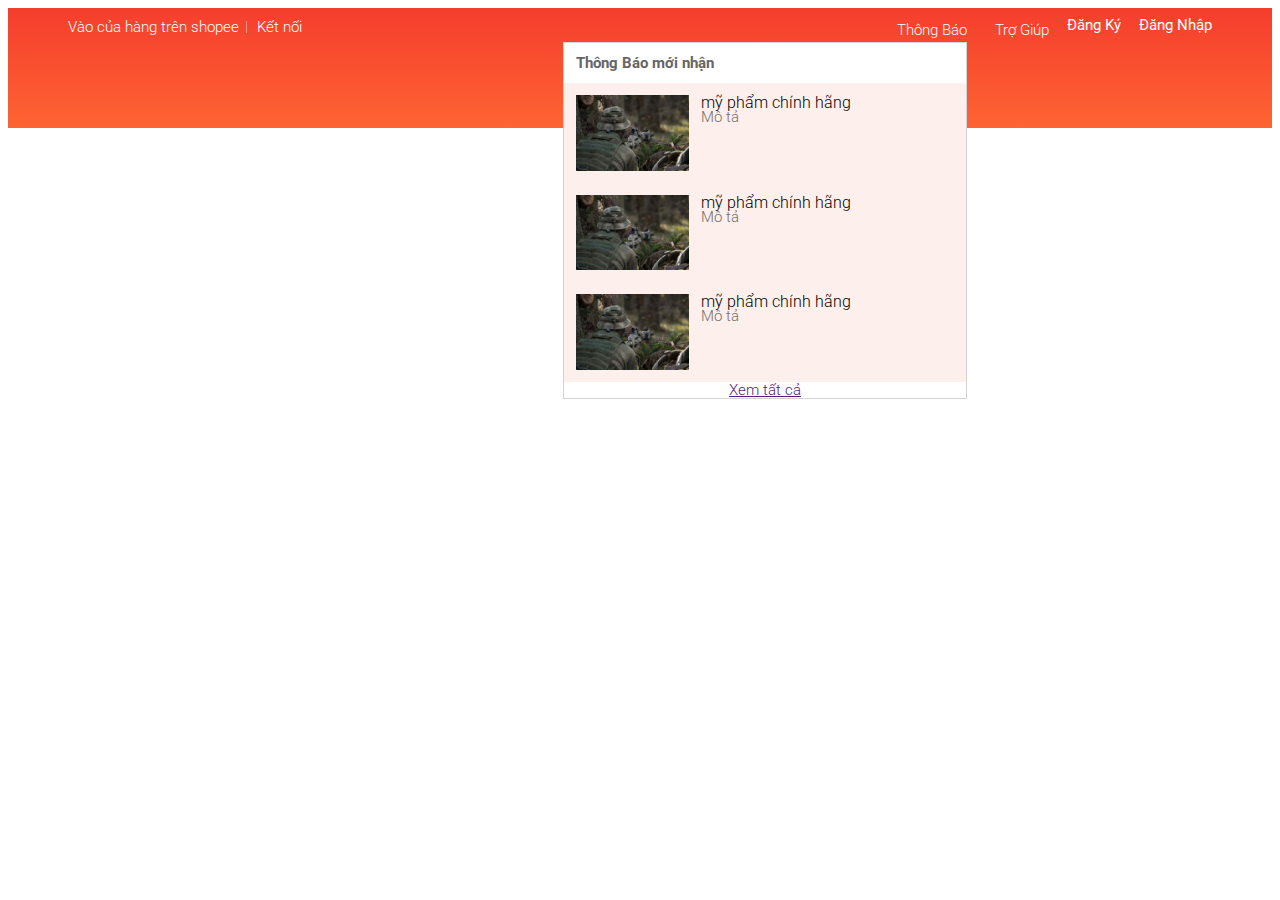
==== Shopee/index.html @ 10e9269b "Projects" ====
<!DOCTYPE html>
<html lang="en">
<head>
    <meta charset="UTF-8">
    <meta http-equiv="X-UA-Compatible" content="IE=edge">
    <meta name="viewport" content="width=device-width, initial-scale=1.0">
    <title>My shopee</title>
    <link href="https://fonts.googleapis.com/css2?family=Roboto:wght@100;300;400;500;700;900&display=swap" rel="stylesheet">
    <link rel="preconnect" href="https://fonts.googleapis.com">
    <link rel="preconnect" href="https://fonts.gstatic.com" crossorigin>
    <link rel="stylesheet" href="./assets/css/base.css">
    <link rel="stylesheet" href="./assets/css/main.css">
    <link rel="stylesheet" href="./assets/font/fontawesome-free-5.15.4-web/css/all.min.css">
    <link rel="stylesheet" href="https://cdnjs.cloudflare.com/ajax/libs/normalize/8.0.1/normalize.min.css">
</head>
<body>
    <div class="app">
        <header class="header">
            <div class="grid">
                <nav class="header__navbar">
                    <ul class="header__navbar-list">
                        <li class="header__navbar-item header__navbar-item--separate header__navbar--has-QR">
                            Vào của hàng trên shopee
                            <div class="header__QR">
                                <img src="./assets/img/qrcode_www.facebook.com.png" alt="" class="header__QR-img">
                            </div>
                        </li>
                        <li class="header__navbar-item">
                            <span class="header__navbar-item-title--no-pointer">Kết nối</span>
                            <a href="" class="header__navbar-item-link">
                                <i class="header__navbar-icon fab fa-facebook"></i>
                            </a>

                            <a href="" class="header__navbar-item-link">
                                <i class="header__navbar-icon fab fa-instagram"></i>
                            </a>
                        </li>
                    </ul>
    
                    <ul class="header__navbar-list">
                        <li class="header__navbar-item">
                            <a href="" class="header__navbar-item-link">
                                <i class="header__navbar-icon far fa-bell"></i>
                                Thông Báo
                            </a>
                            <div class="header__notify">
                                <header class="header__notify-header">
                                    <h3>Thông Báo mới nhận</h3>
                                </header>
                                <ul class="header__notify-list">
                                    <li class="header__notify-item header__notify-item--viewed">
                                        <a href="" class="header__notify-link">
                                            <img src="./assets/img/148112631_896955061068923_6110261519389145566_n.jpg" alt="" class="header__notify-img">
                                            <div class="header__notify-info">
                                                <span class="header__notify-name">mỹ phẩm chính hãng</span>
                                                <span class="header__notify-description">Mô tả</span>
                                            </div>
                                        </a>
                                    </li>

                                    <li class="header__notify-item header__notify-item--viewed">
                                        <a href="" class="header__notify-link">
                                            <img src="./assets/img/148112631_896955061068923_6110261519389145566_n.jpg" alt="" class="header__notify-img">
                                            <div class="header__notify-info">
                                                <span class="header__notify-name">mỹ phẩm chính hãng</span>
                                                <span class="header__notify-description">Mô tả</span>
                                            </div>
                                        </a>
                                    </li>

                                    <li class="header__notify-item header__notify-item--viewed">
                                        <a href="" class="header__notify-link">
                                            <img src="./assets/img/148112631_896955061068923_6110261519389145566_n.jpg" alt="" class="header__notify-img">
                                            <div class="header__notify-info">
                                                <span class="header__notify-name">mỹ phẩm chính hãng</span>
                                                <span class="header__notify-description">Mô tả</span>
                                            </div>
                                        </a>
                                    </li>
                                </ul>
                                <footer class="header__notify-footer">
                                    <a href="" class="header__notify-footer-btn">
                                        Xem tất cả
                                    </a>
                                </footer>
                            </div>
                        </li>
                        <li class="header__navbar-item">
                            <a href="" class="header__navbar-item-link">
                                <i class="header__navbar-icon far fa-question-circle"></i>
                                Trợ Giúp
                            </a>
                        </li>
                        <li class="header__navbar-item header__navbar-item--strong">Đăng Ký</li>
                        <li class="header__navbar-item header__navbar-item--strong">Đăng Nhập</li>
                    </ul>
                </nav>
            </div>
        </header>

        <div class="containe">

        </div>

        <footer class="footer">

        </footer>
    </div>
</body>
</html>
---- Shopee/assets/css/base.css ----
:root{
    --white-color: #fff;
    --black-color: #000;
    --text-color: #333;
    --primary-color: #EE4D2D;
}

* {
    box-sizing: inherit;
}

html {
    line-height: 1.6rem;
    font-size: 62.5%;
    font-family: 'Roboto', sans-serif;
    box-sizing: border-box;
}

.grid{
    width: 1200px;
    max-width: 100%;
    margin: 0 auto;
}

.grid__full-width{
    width: 100%;
}

.grid__row{
    display: flex;
    flex-wrap: wrap;
    margin-right: -0.5rem;
    margin-left: -0.5rem;
}

@keyframes fadeIn {
    from {
        opacity: 0;
    }
    to {
        opacity: 1;
    }
}
---- Shopee/assets/css/main.css ----
.header{
    height: 120px;
    background-image: linear-gradient(0,#fe6433,#f53e2d);
}

.header__navbar{
    display: flex;
    justify-content: space-between;
    align-items: center;
    padding: 0 20px;
}

.header__navbar-list {
    list-style: none;   
    padding-left: 0;
    margin-top: 4px;
}

.header__navbar-item{
    margin: 0 8px;
    display: inline-block;
    position: relative;
    min-height: 25px;
}


.header__navbar-item,
.header__navbar-item-link {
    display: inline-block;
    font-size: 1.5rem;
    color: var(--white-color);
    text-decoration: none;
    font-weight: 300;
}

.header__navbar-item,
.header__navbar-item-link,
.header__navbar-icon-link{
    display: inline-flex;
    align-items: center;
}

.header__navbar-item:hover,
.header__navbar-icon-link:hover,
.header__navbar-item-link:hover{
    cursor: pointer;
    color: rgba(255,255,255,0.8);
}

.header__navbar-item--strong{
    font-weight: 400;
}

.header__navbar-item--separate::after{
    content: "";
    display: block;
    position: absolute;
    border-left: 1px solid #FB9086;
    height: 12px;
    right: -8px;
    top: 50%;
    transform: translateY(-50%);
}

.header__navbar-icon{
    font-size: 1.6rem;
    color: var(--white-color);
    text-decoration: none;
    margin:0 5px;
}

.header__navbar-item-title--no-pointer{
    cursor: text;
    color: var(--white-color);
}

.header__QR-img{
    background-color: var(--white-color);
    border-radius: 5px;
    width: 180px;
    position: absolute;
    left: 0;
    top: 100%;
    padding: auto;
    animation: fadeIn ease-in 1s;
    display: none;
}

.header__QR::before{
    content: "";
    display: block;
    position: absolute;
    border-left: 1px solid #FB9086;
    height: 12px;
    right: -8px;
    top: 50%;
    transform: translateY(-50%);
}

.header__navbar--has-QR:hover .header__QR .header__QR-img{
    display: block;
}

/* header notufication */

.header__notify{
    position: absolute;
    top: 100%;
    width: 404px;
    right: 0;
    background-color: var(--white-color);
    border: 1px solid #D3D3D3;
}

.header__notify-header {
    height: 40px;
    background-color: var(--white-color);
}

.header__notify-header h3 {
    color: #666;
    margin: 0 0 0 12px;
    font-weight: 400px;
    font-size: 1.5rem;
    line-height: 40px;
}

.header__notify-list {
    padding-left: 0;
}

.header__notify-item {
    padding-left: 0;
    display: flex;
} 

.header__notify-item:hover{
    background-color: #f5f5f5;
}

.header__notify-item--viewed {
    background-color: rgba(238, 75, 43, 0.09);
}

.header__notify-link {
    display: flex;
    padding: 12px;
    text-decoration: none;
}

.header__notify-img {
    width: 30%;
    object-fit: contain;
}

.header__notify-info {
    margin-left: 12px;
}

.header__notify-name {
    display: block;
    font-size: 16px;
    color: var(--black-color);
}

.header__notify-description {
    display: block;
    font-size: 15px;
    line-height: 1.2rem; 
    color: #756f6e;
}

.header__notify-footer {
    text-align: center;
}

.header__notify-footer--btn {
    text-decoration: none;
    color: var(--text-color);
    padding: 4px 16px;  
}
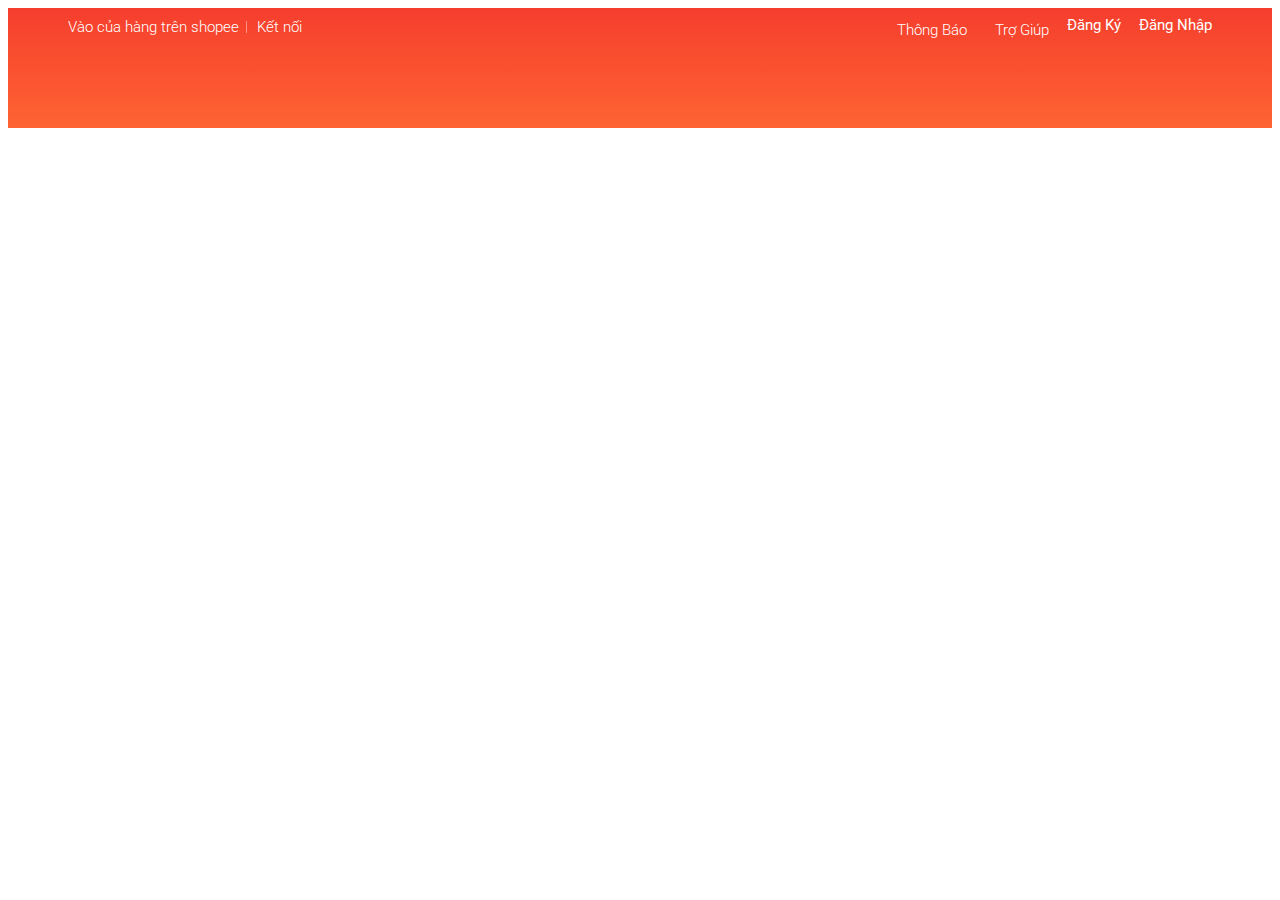
==== commit cec27766: "Projects" ====
--- a/Shopee/index.html
+++ b/Shopee/index.html
@@ -38,7 +38,7 @@
                     </ul>
     
                     <ul class="header__navbar-list">
-                        <li class="header__navbar-item">
+                        <li class="header__navbar-item header__navbar-item--click">
                             <a href="" class="header__navbar-item-link">
                                 <i class="header__navbar-icon far fa-bell"></i>
                                 Thông Báo
@@ -50,30 +50,30 @@
                                 <ul class="header__notify-list">
                                     <li class="header__notify-item header__notify-item--viewed">
                                         <a href="" class="header__notify-link">
-                                            <img src="./assets/img/148112631_896955061068923_6110261519389145566_n.jpg" alt="" class="header__notify-img">
+                                            <img src="./assets/img/206768302_546476203200656_5487526655612143791_n.jpg" alt="" class="header__notify-img">
                                             <div class="header__notify-info">
-                                                <span class="header__notify-name">mỹ phẩm chính hãng</span>
-                                                <span class="header__notify-description">Mô tả</span>
+                                                <span class="header__notify-name">Người Yêu Của tui</span>
+                                                <span class="header__notify-description">Cute phô mai que</span>
                                             </div>
                                         </a>
                                     </li>
 
                                     <li class="header__notify-item header__notify-item--viewed">
                                         <a href="" class="header__notify-link">
-                                            <img src="./assets/img/148112631_896955061068923_6110261519389145566_n.jpg" alt="" class="header__notify-img">
+                                            <img src="./assets/img/206768302_546476203200656_5487526655612143791_n.jpg" alt="" class="header__notify-img">
                                             <div class="header__notify-info">
-                                                <span class="header__notify-name">mỹ phẩm chính hãng</span>
-                                                <span class="header__notify-description">Mô tả</span>
+                                                <span class="header__notify-name">Người Yêu Của tui</span>
+                                                <span class="header__notify-description">Cute phô mai que</span>
                                             </div>
                                         </a>
                                     </li>
 
                                     <li class="header__notify-item header__notify-item--viewed">
                                         <a href="" class="header__notify-link">
-                                            <img src="./assets/img/148112631_896955061068923_6110261519389145566_n.jpg" alt="" class="header__notify-img">
+                                            <img src="./assets/img/206768302_546476203200656_5487526655612143791_n.jpg" alt="" class="header__notify-img">
                                             <div class="header__notify-info">
-                                                <span class="header__notify-name">mỹ phẩm chính hãng</span>
-                                                <span class="header__notify-description">Mô tả</span>
+                                                <span class="header__notify-name">Người Yêu Của tui</span>
+                                                <span class="header__notify-description">Cute phô mai que</span>
                                             </div>
                                         </a>
                                     </li>
@@ -99,7 +99,7 @@
         </header>
 
         <div class="containe">
-
+            
         </div>
 
         <footer class="footer">
--- a/Shopee/assets/css/main.css
+++ b/Shopee/assets/css/main.css
@@ -23,6 +23,10 @@
     min-height: 25px;
 }
 
+.header__navbar-item--click:hover .header__notify{
+    display: block;
+}
+
 
 .header__navbar-item,
 .header__navbar-item-link {
@@ -110,6 +114,22 @@
     right: 0;
     background-color: var(--white-color);
     border: 1px solid #D3D3D3;
+    cursor: default;
+    transform-origin: 90% top;
+    animation: headerNotify ease-in 0.3s;
+    display: none;
+}
+
+@keyframes headerNotify{
+    from{
+        opacity: 0;
+        transform: scale(0);
+    }
+
+    to {
+        opacity: 1;
+        transform: scale(1);
+    }
 }
 
 .header__notify-header {
@@ -159,23 +179,29 @@
 
 .header__notify-name {
     display: block;
-    font-size: 16px;
-    color: var(--black-color);
+    font-size: 14px;
+    color: var(--text-color);
+    line-height: 2rem;
+    font-weight: 400;
 }
 
 .header__notify-description {
     display: block;
-    font-size: 15px;
+    font-size: 12px;
     line-height: 1.2rem; 
+    margin-top: 4px;
     color: #756f6e;
 }
 
-.header__notify-footer {
+.header__notify-footer{
     text-align: center;
-}
-
-.header__notify-footer--btn {
+    padding: 12px 15px;
+    margin-top: auto;
+}
+
+.header__notify-footer-btn{
     text-decoration: none;
     color: var(--text-color);
-    padding: 4px 16px;  
+    font-weight: 400;
+    font-weight: 1.4rem;
 }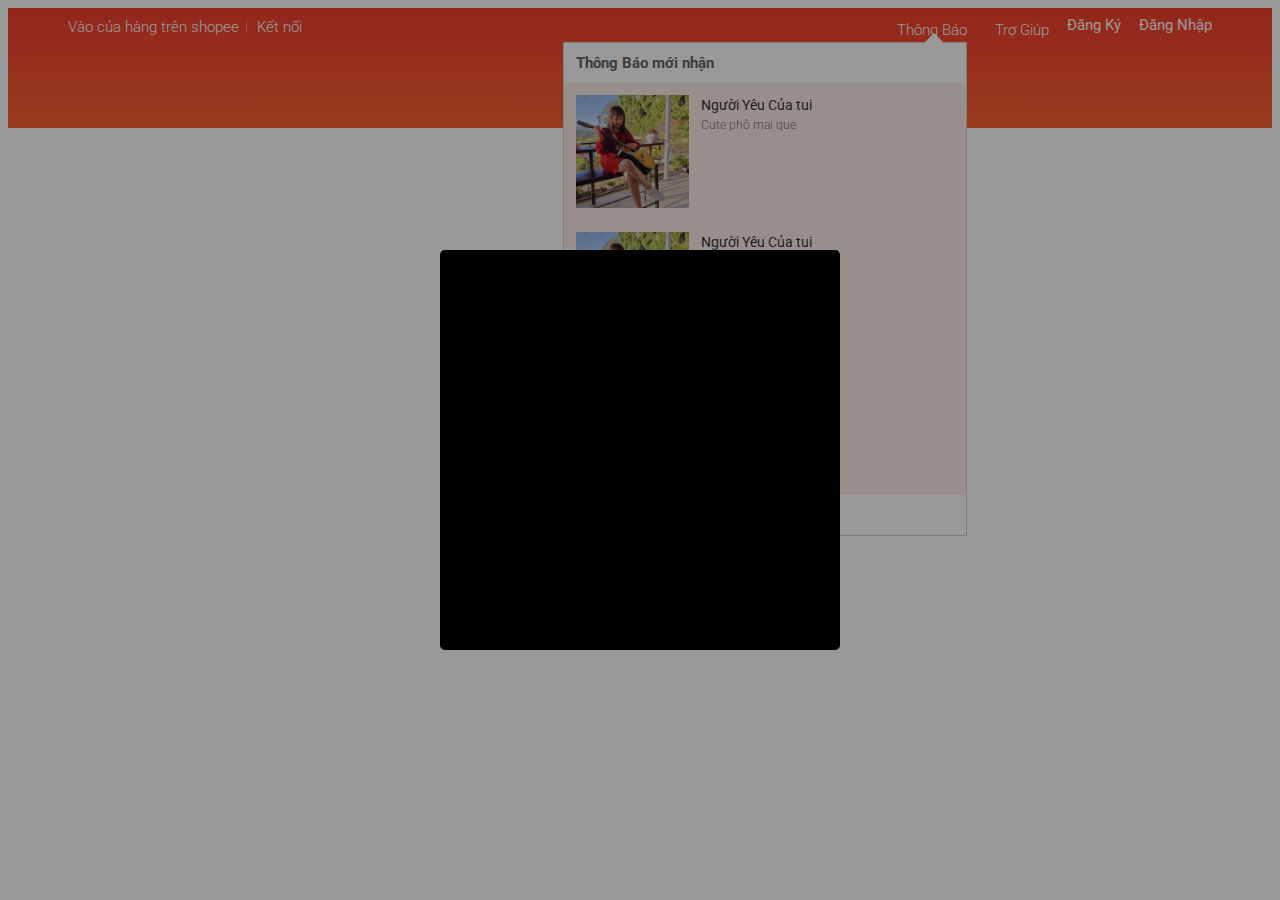
==== commit a77d8772: "Projects" ====
--- a/Shopee/index.html
+++ b/Shopee/index.html
@@ -105,6 +105,16 @@
         <footer class="footer">
 
         </footer>
+
     </div>
+
+    <!-- modal  layout -->
+    <div class="modal">
+        <div class="modal__overlay"></div>
+        <div class="modal__body">
+            <div class="modal__inner"></div>
+        </div>    
+    </div>
+
 </body>
 </html>--- a/Shopee/assets/css/main.css
+++ b/Shopee/assets/css/main.css
@@ -105,7 +105,7 @@
     display: block;
 }
 
-/* header notufication */
+/* header notification */
 
 .header__notify{
     position: absolute;
@@ -116,8 +116,28 @@
     border: 1px solid #D3D3D3;
     cursor: default;
     transform-origin: 90% top;
-    animation: headerNotify ease-in 0.3s;
+    animation: headerNotify ease-in 0 /* tối ưu chuyển động */
     display: none;
+}
+
+.header__notify::before{
+    content: "";
+    border-width: 20px 20px;
+    border-style: solid;
+    border-color: transparent transparent var(--white-color) transparent;
+    position: absolute;
+    right: 12px;
+    top: -30px;
+}
+
+.header__notify::after{
+    content: "";
+    position: absolute;
+    display: block;
+    right: 0;
+    top: 12px;
+    width: 90px;
+    height: -20px;
 }
 
 @keyframes headerNotify{
@@ -204,4 +224,31 @@
     color: var(--text-color);
     font-weight: 400;
     font-weight: 1.4rem;
+}
+
+.modal {
+    position: fixed;
+    top: 0;
+    right: 0;
+    left: 0;
+    bottom: 0;  
+    display: flex;
+    z-index: 2;
+}
+
+.modal__overlay{
+    position: absolute;
+    width: 100%;
+    height: 100%;
+    background-color: rgba(0,0,0,0.4);
+}
+
+.modal__body{
+    width: 400px;
+    height: 400px;
+    background-color: #000;
+    margin: auto;
+    position: relative;
+    border-radius: 5px;
+    z-index: 1;
 }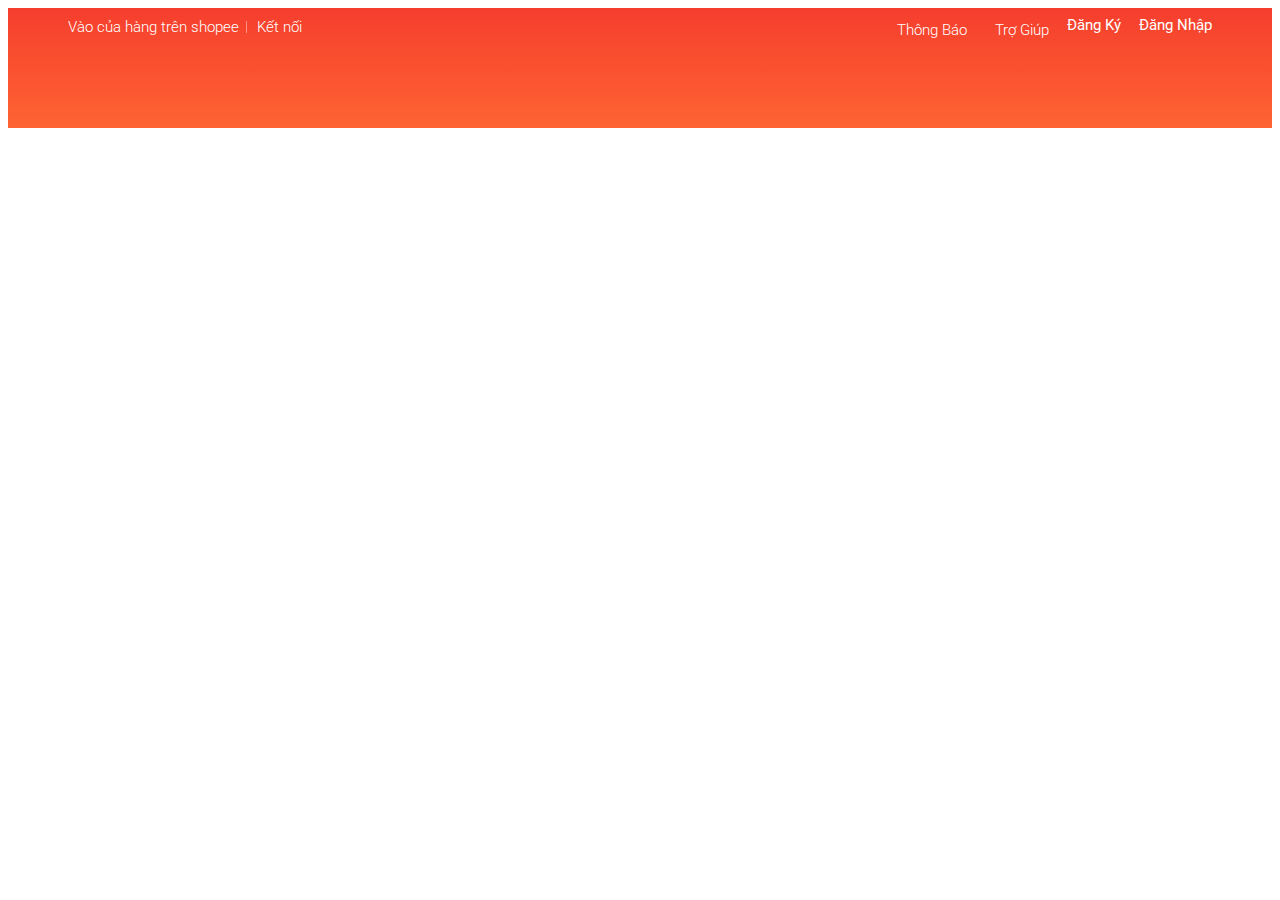
==== commit 064c7af7: "Wed project" ====
--- a/Shopee/index.html
+++ b/Shopee/index.html
@@ -109,12 +109,31 @@
     </div>
 
     <!-- modal  layout -->
-    <div class="modal">
+    <!-- <div class="modal">
         <div class="modal__overlay"></div>
         <div class="modal__body">
-            <div class="modal__inner"></div>
+            <div class="modal__inner"> -->
+                <!-- authen form -->
+                <!-- <div class="auth-form">
+                    <div class="auth-form__header">
+                        <h3 class="auth-form__heading">dang ky</h3>
+                        <span class="auth-form__switch-btn">dang nhap</span>
+                    </div>
+                    <div class="auth-form__form">
+                        <div class="auth-form__group">
+                            <input type="text" class="auth-form__input" placeholder="nhap emal">
+                        </div>
+                    </div>
+
+                    <div class="auth-form__form">
+                        <div class="auth-form__group">
+                            <input type="password" class="auth-form__input" placeholder="nhap password">
+                        </div>
+                    </div>
+                </div>  
+            </div>
         </div>    
-    </div>
+    </div> -->
 
 </body>
 </html>--- a/Shopee/assets/css/main.css
+++ b/Shopee/assets/css/main.css
@@ -116,7 +116,7 @@
     border: 1px solid #D3D3D3;
     cursor: default;
     transform-origin: 90% top;
-    animation: headerNotify ease-in 0 /* tối ưu chuyển động */
+    animation: headerNotify ease-in 0; /* tối ưu chuyển động */
     display: none;
 }
 
@@ -240,13 +240,13 @@
     position: absolute;
     width: 100%;
     height: 100%;
-    background-color: rgba(0,0,0,0.4);
+    background-color: rgba(0, 0, 0, 0.1);
 }
 
 .modal__body{
     width: 400px;
     height: 400px;
-    background-color: #000;
+    background-color: rgb(80, 78, 78);
     margin: auto;
     position: relative;
     border-radius: 5px;
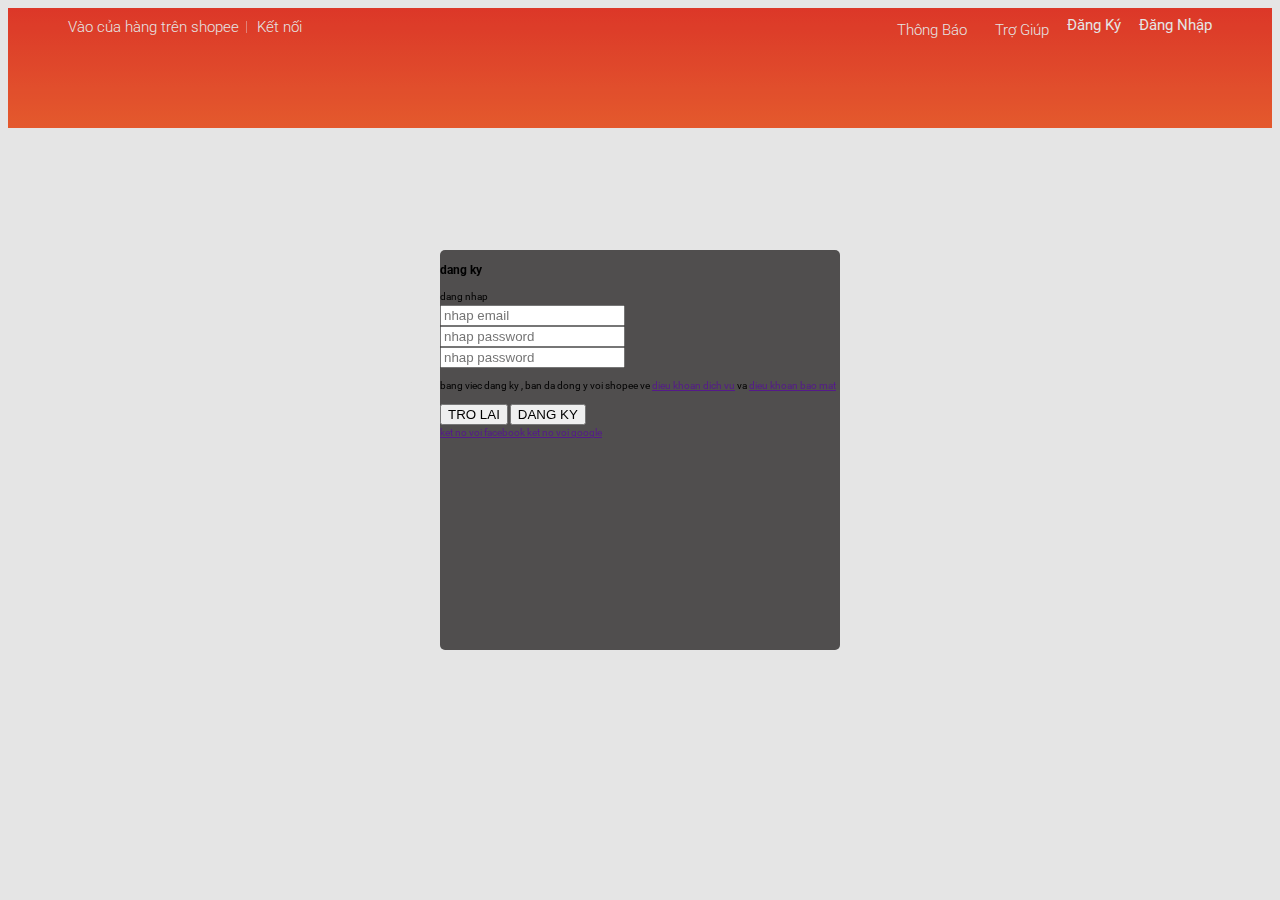
==== commit a4117be3: "Wed Project" ====
--- a/Shopee/index.html
+++ b/Shopee/index.html
@@ -109,19 +109,20 @@
     </div>
 
     <!-- modal  layout -->
-    <!-- <div class="modal">
+    <div class="modal">
         <div class="modal__overlay"></div>
         <div class="modal__body">
-            <div class="modal__inner"> -->
+            <div class="modal__inner">
                 <!-- authen form -->
-                <!-- <div class="auth-form">
+                <div class="auth-form">
                     <div class="auth-form__header">
                         <h3 class="auth-form__heading">dang ky</h3>
                         <span class="auth-form__switch-btn">dang nhap</span>
                     </div>
+
                     <div class="auth-form__form">
                         <div class="auth-form__group">
-                            <input type="text" class="auth-form__input" placeholder="nhap emal">
+                            <input type="text" class="auth-form__input" placeholder="nhap email">
                         </div>
                     </div>
 
@@ -130,10 +131,39 @@
                             <input type="password" class="auth-form__input" placeholder="nhap password">
                         </div>
                     </div>
+
+                    <div class="auth-form__form">
+                      <div class="auth-form__group">
+                          <input type="password" class="auth-form__input" placeholder="nhap password">
+                      </div>
+                  </div>
+
+                  <div class="auth-form__aside">
+                    <p class="auth-form__policy-text">
+                      bang viec dang ky , ban da dong y voi shopee ve 
+                      <a href="" class="auth-form__policy-link">dieu khoan dich vu</a>
+                      va <a href="" class="auth-form__policy-link">dieu khoan bao mat</a>
+                    </p>
+                    </div>
+                    <div class="auth-form__controls">
+                      <button class="btn">TRO LAI</button>
+                      <button class="btn btn--primary">DANG KY</button>
+                    </div>
+
+                    <div class="auth-form__socials">
+                      <a href="" class="btn btn--with-icon">
+                        <i class="fab fa-facebook-f"></i>
+                        ket no voi facebook
+                      </a>
+                      <a href="" class="btn btn--with-icon">
+                        <i class="fab fa-google"></i>
+                        ket no voi google
+                    </div>
+
                 </div>  
             </div>
         </div>    
-    </div> -->
+    </div>
 
 </body>
 </html>